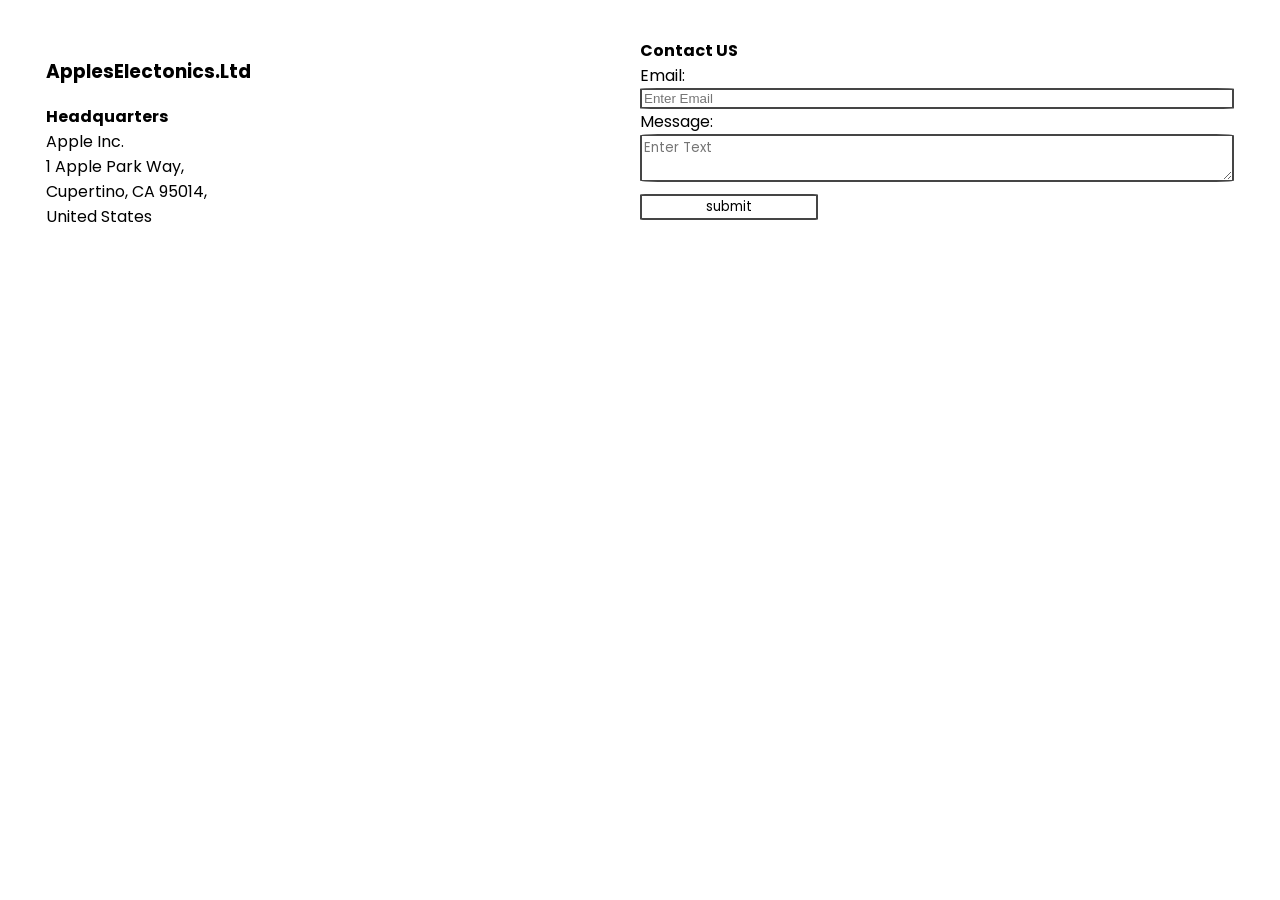
==== Finalproject/footer.html @ 87784f68 "First Commit" ====
<!DOCTYPE html>
<html lang="en">
<head>
    <meta charset="UTF-8">
    <meta name="viewport" content="width=device-width, initial-scale=1.0">
    <!-- title section -->
    <title>footer</title>
    <!-- linking css file -->
    <link rel="stylesheet" href="./css/stylefooter.css">
    <!-- Adding google fonts -->
    <link rel="preconnect" href="https://fonts.googleapis.com">
    <link rel="preconnect" href="https://fonts.gstatic.com" crossorigin>
    <link href="https://fonts.googleapis.com/css2?family=Poppins:wght@300;400;600&display=swap" rel="stylesheet">
    <!-- Adding jquery -->
    <script src="https://code.jquery.com/jquery-3.7.0.min.js" integrity="sha256-2Pmvv0kuTBOenSvLm6bvfBSSHrUJ+3A7x6P5Ebd07/g=" crossorigin="anonymous"></script>
    <!-- adding custom.js file -->
    <script src="./js/custom.js"></script>

</head>
<body>
    <footer id="footer">
        <div class="section">
            <div class="section1">
                <h3>
                    ApplesElectonics.Ltd
                </h3>
                <h4>
                    Headquarters
                </h4>
                <p>
                    Apple Inc.
                    <br>
                    1 Apple Park Way,
                    <br>
                    Cupertino, CA 95014,
                    <br>
                    United States
                </p>
            </div>
            <div class="section2">
                <h4>Contact US</h4>
                <form action="post">
                    <label for="Email">Email:</label>
                    <input type="email" name="Email" id="Email" placeholder="Enter Email">
                    <label for="text">Message:</label>
                    <textarea name="text" id="text" placeholder="Enter Text"></textarea>
                    <input type="submit" value="submit" class="subbutton">
                </form>
            </div>
        </div>
        
    </footer>
    
</body>
</html>
---- Finalproject/css/stylefooter.css ----
footer{
    margin: 0;
    font-family: "Poppins", sans-serif;
}
.section{
    display: flex;
    justify-content: space-between;
    margin: 3%;
}
p,h4{
    margin: 0;
    padding: 0;
}
.section1 p{
    margin: 0%;
    padding: 0%;
}
.section2{
    width: 50%;
}
form{
    display: flex;
    flex-direction: column;
    width: 100%;
    justify-content: center;
}

input, textarea{
    
    border: 2px solid rgb(69, 69, 69);
    border-radius: 3%;
}
textarea{
    font-family: "Poppins", sans-serif;
}
.subbutton{
    width: 30%;
    margin-top: 2%;
    background-color: transparent;
    font-family: "Poppins", sans-serif;
}

.subbutton:hover{
    font-weight: bolder;
    background-color: black;
    color: white;
}


@media only screen and (max-width: 450px){
    .section{
        flex-direction: column;
        align-items: center;
        text-align: center;
    }
}
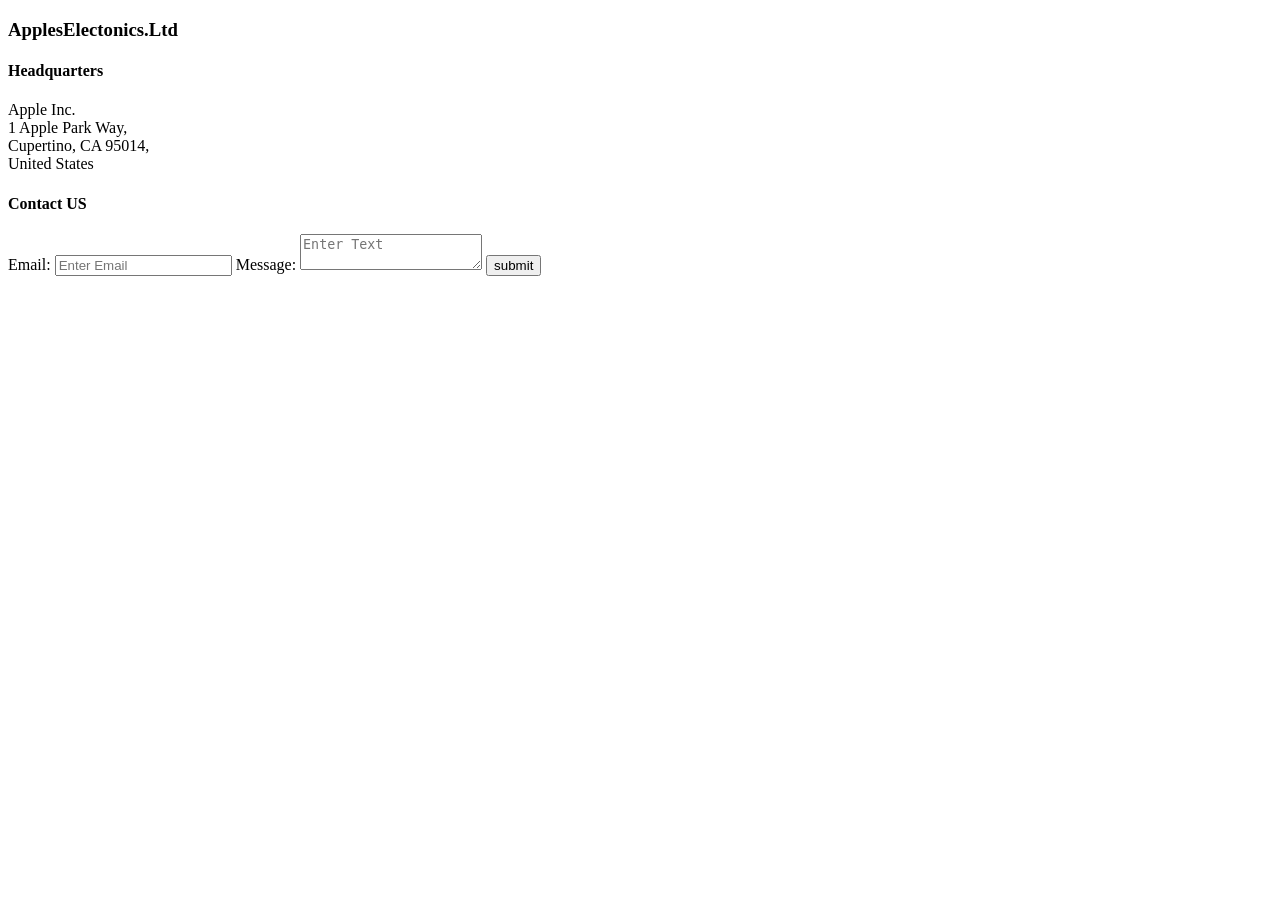
==== commit cb1c51d3: "Update footer.html" ====
--- a/Finalproject/footer.html
+++ b/Finalproject/footer.html
@@ -1,22 +1,6 @@
 <!DOCTYPE html>
 <html lang="en">
-<head>
-    <meta charset="UTF-8">
-    <meta name="viewport" content="width=device-width, initial-scale=1.0">
-    <!-- title section -->
-    <title>footer</title>
-    <!-- linking css file -->
-    <link rel="stylesheet" href="./css/stylefooter.css">
-    <!-- Adding google fonts -->
-    <link rel="preconnect" href="https://fonts.googleapis.com">
-    <link rel="preconnect" href="https://fonts.gstatic.com" crossorigin>
-    <link href="https://fonts.googleapis.com/css2?family=Poppins:wght@300;400;600&display=swap" rel="stylesheet">
-    <!-- Adding jquery -->
-    <script src="https://code.jquery.com/jquery-3.7.0.min.js" integrity="sha256-2Pmvv0kuTBOenSvLm6bvfBSSHrUJ+3A7x6P5Ebd07/g=" crossorigin="anonymous"></script>
-    <!-- adding custom.js file -->
-    <script src="./js/custom.js"></script>
 
-</head>
 <body>
     <footer id="footer">
         <div class="section">
@@ -52,4 +36,4 @@
     </footer>
     
 </body>
-</html>+</html>
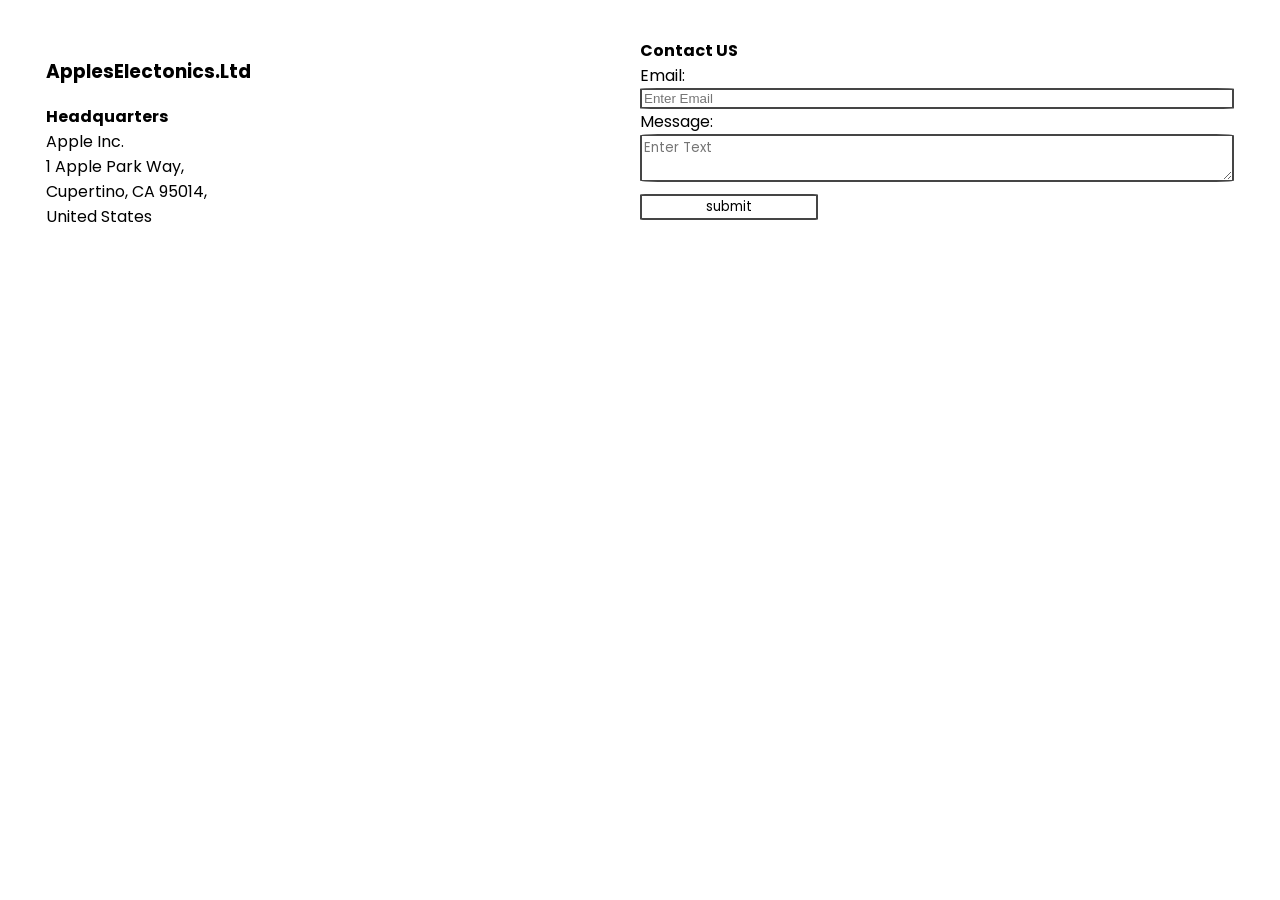
==== commit b1e5c056: "Update footer.html" ====
--- a/Finalproject/footer.html
+++ b/Finalproject/footer.html
@@ -1,6 +1,22 @@
 <!DOCTYPE html>
 <html lang="en">
+<head>
+    <meta charset="UTF-8">
+    <meta name="viewport" content="width=device-width, initial-scale=1.0">
+    <!-- title section -->
+    <title>footer</title>
+    <!-- linking css file -->
+    <link rel="stylesheet" href="./css/stylefooter.css">
+    <!-- Adding google fonts -->
+    <link rel="preconnect" href="https://fonts.googleapis.com">
+    <link rel="preconnect" href="https://fonts.gstatic.com" crossorigin>
+    <link href="https://fonts.googleapis.com/css2?family=Poppins:wght@300;400;600&display=swap" rel="stylesheet">
+    <!-- Adding jquery -->
+    <script src="https://code.jquery.com/jquery-3.7.0.min.js" integrity="sha256-2Pmvv0kuTBOenSvLm6bvfBSSHrUJ+3A7x6P5Ebd07/g=" crossorigin="anonymous"></script>
+    <!-- adding custom.js file -->
+    <script src="./js/custom.js"></script>
 
+</head>
 <body>
     <footer id="footer">
         <div class="section">
--- a/Finalproject/css/stylefooter.css
+++ b/Finalproject/css/stylefooter.css
@@ -0,0 +1,56 @@
+footer{
+    margin: 0;
+    font-family: "Poppins", sans-serif;
+}
+.section{
+    display: flex;
+    justify-content: space-between;
+    margin: 3%;
+}
+p,h4{
+    margin: 0;
+    padding: 0;
+}
+.section1 p{
+    margin: 0%;
+    padding: 0%;
+}
+.section2{
+    width: 50%;
+}
+form{
+    display: flex;
+    flex-direction: column;
+    width: 100%;
+    justify-content: center;
+}
+
+input, textarea{
+    
+    border: 2px solid rgb(69, 69, 69);
+    border-radius: 3%;
+}
+textarea{
+    font-family: "Poppins", sans-serif;
+}
+.subbutton{
+    width: 30%;
+    margin-top: 2%;
+    background-color: transparent;
+    font-family: "Poppins", sans-serif;
+}
+
+.subbutton:hover{
+    font-weight: bolder;
+    background-color: black;
+    color: white;
+}
+
+
+@media only screen and (max-width: 450px){
+    .section{
+        flex-direction: column;
+        align-items: center;
+        text-align: center;
+    }
+}
